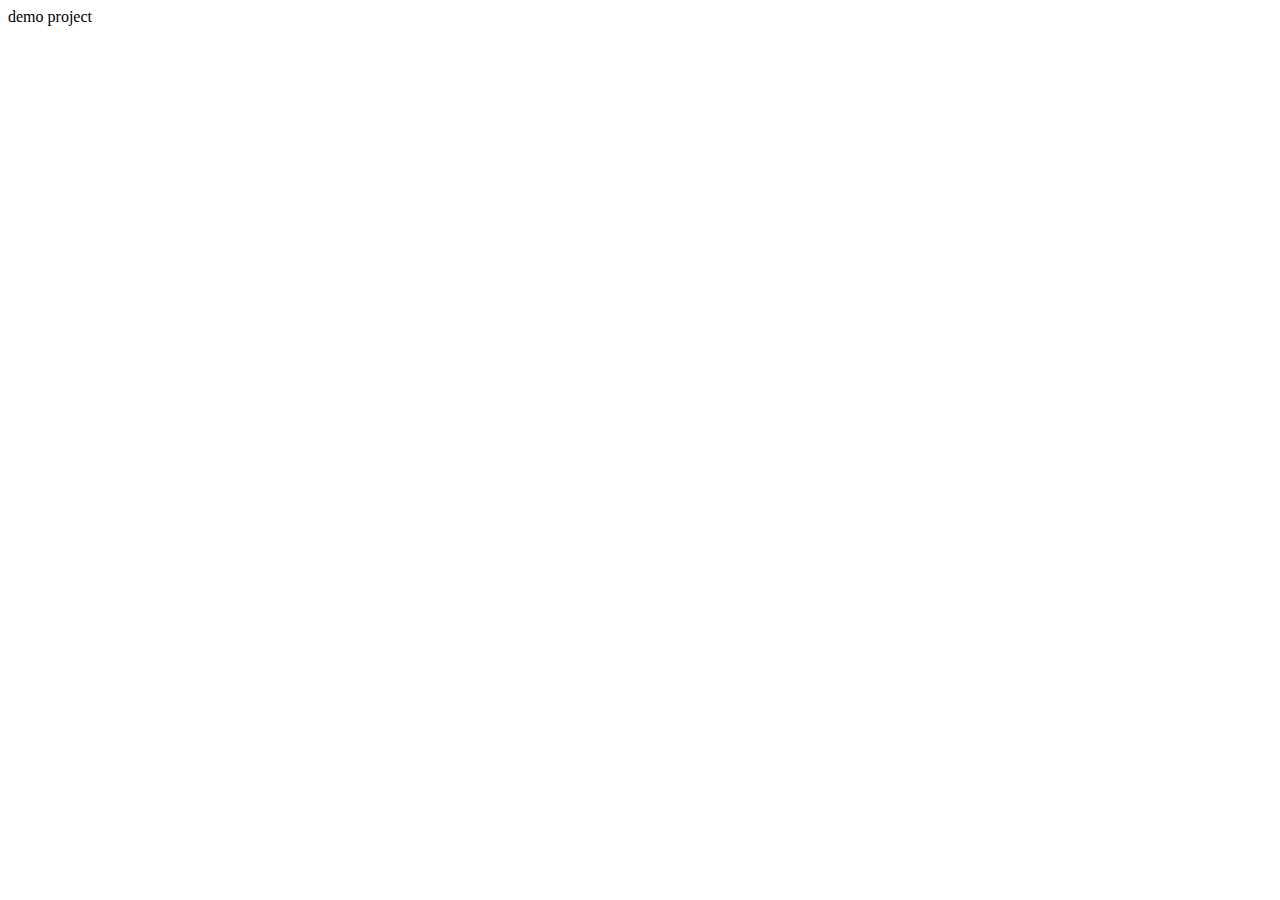
==== index.html @ 445aabf1 "Initial commit" ====
<!DOCTYPE html>
<html lang="en">
<head>
    <meta charset="UTF-8">
    <meta name="viewport" content="width=device-width, initial-scale=1.0">
    <meta http-equiv="X-UA-Compatible" content="ie=edge">
    <title>Document</title>
</head>
<body>
    demo project    
</body>
</html>
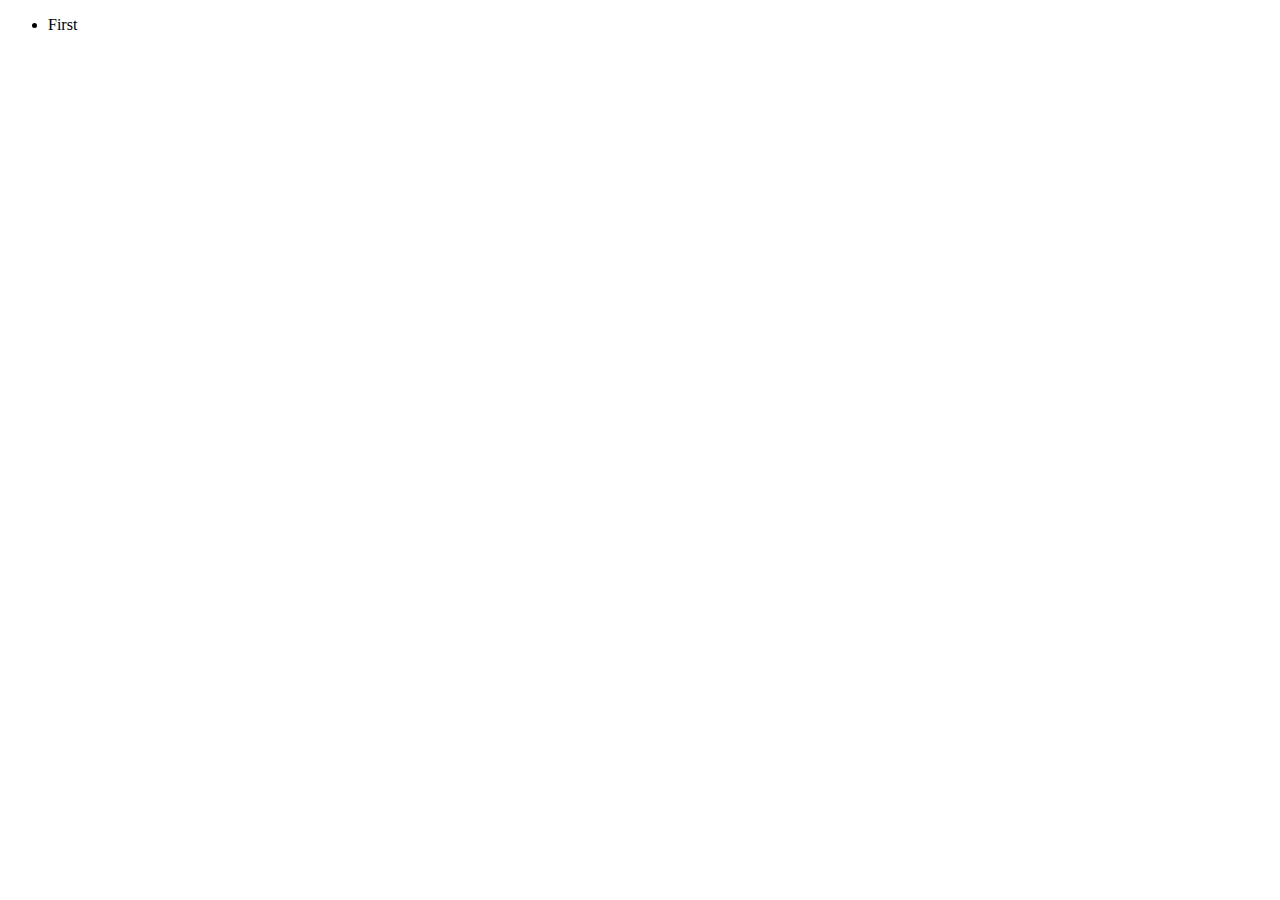
==== commit 9a11d7c7: "First update" ====
--- a/index.html
+++ b/index.html
@@ -7,6 +7,9 @@
     <title>Document</title>
 </head>
 <body>
-    demo project    
+    <ul>
+        <li>First</li>
+        
+    </ul>   
 </body>
 </html>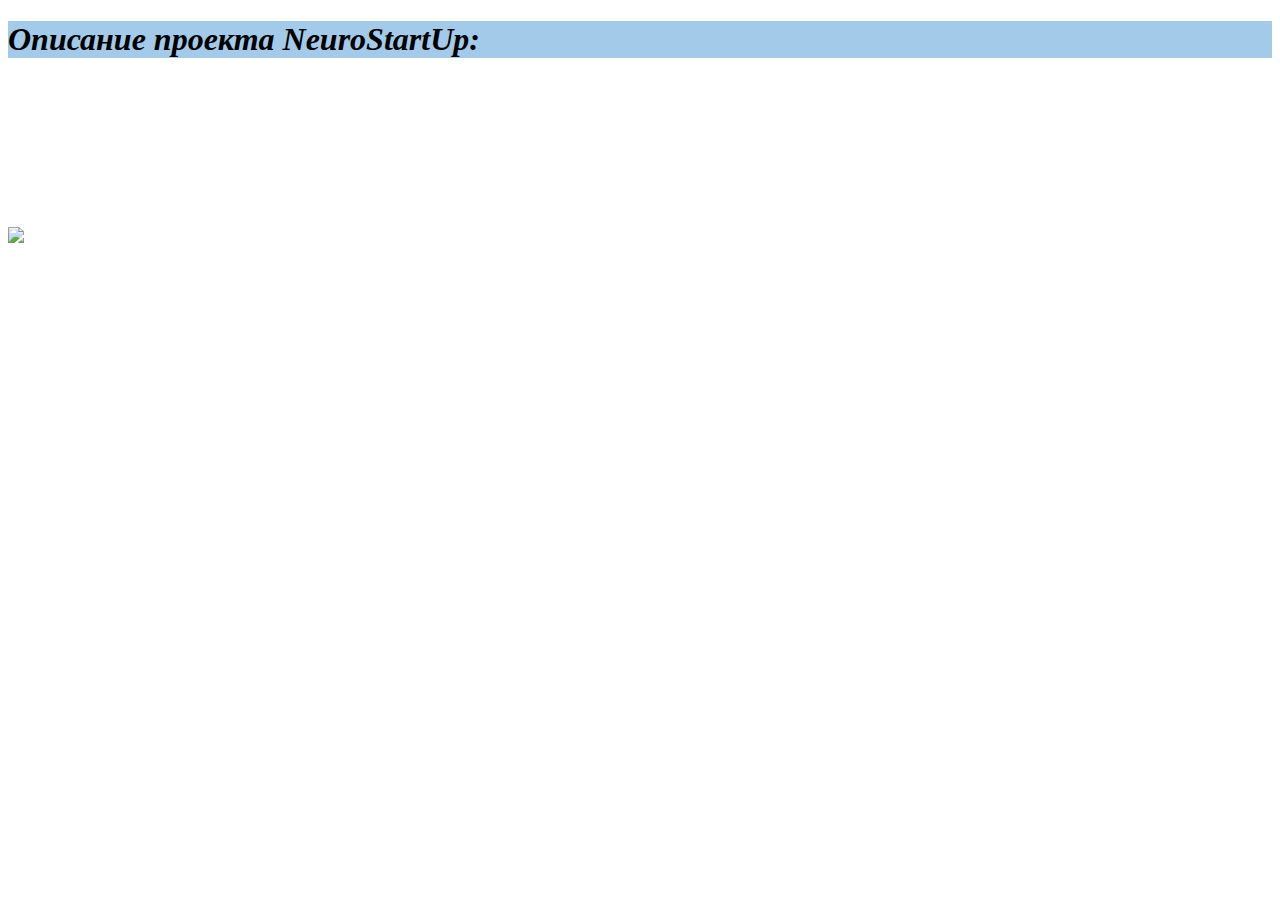
==== commit c205f0db: "Release" ====
--- a/index.html
+++ b/index.html
@@ -5,11 +5,20 @@
     <meta name="viewport" content="width=device-width, initial-scale=1.0">
     <meta http-equiv="X-UA-Compatible" content="ie=edge">
     <title>Document</title>
+    <link rel="stylesheet" type="text/css" href="/style.css">
 </head>
 <body>
+    <h1>Описание проекта NeuroStartUp:</h1>
+
+   <p style="text-indent: 25px;"> NeuroStartUp — динамически развивающийся стартап, специализирующийся на поиске с использованием
+    новейших технологий искусственного интеллекта. Наши преимущества:</p>
     <ul>
-        <li>First</li>
-        
-    </ul>   
+     <li>Высокая точность поиска</li>
+     <li>Высокая скорость поиска</li>
+     <li>Низкая цена</li>
+    </ul>
+      <h3>Логотип:
+      </h3>
+      <img src="https://camo.githubusercontent.com/ace14ee894d150192a7b05b12410738aa65528da742bbce69315a5f441320ea7/68747470733a2f2f692e696d6775722e636f6d2f495a4f525769492e706e67"> 
 </body>
 </html>--- a/style.css
+++ b/style.css
@@ -0,0 +1,21 @@
+h1 {font-style:italic;
+    color: rgb(0, 0, 0);
+    background-color: rgb(164, 202, 233)
+}
+
+ h3 {font-style: italic;
+         color: rgb(255, 255, 255)
+}
+
+body {
+     
+    background-image: url("back.jpg");
+   }
+   
+ p {
+     color: rgb(255, 255, 255);
+}
+
+ ul {
+     color: rgb(255, 255, 255);
+}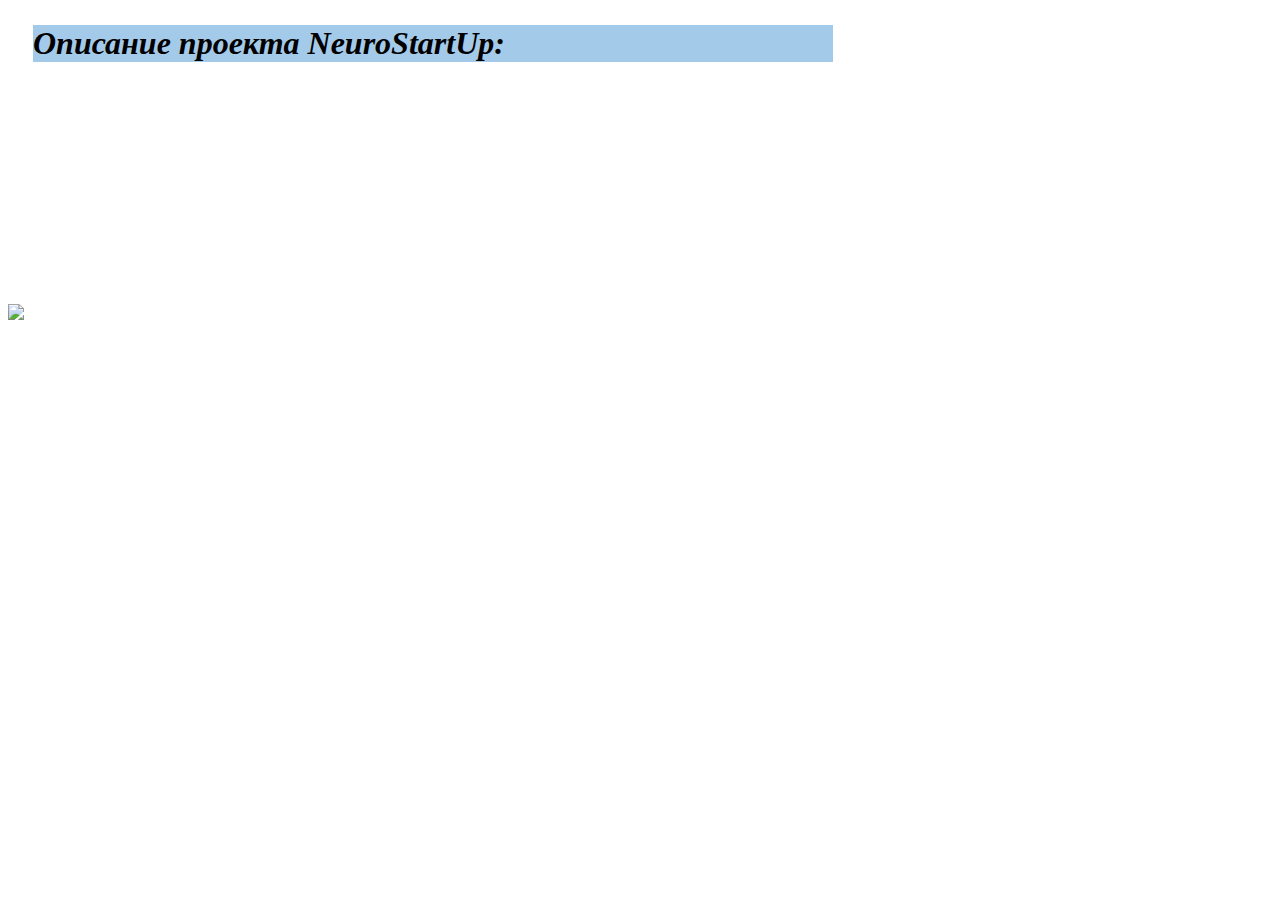
==== commit a590097e: "Release-2" ====
--- a/index.html
+++ b/index.html
@@ -6,11 +6,12 @@
     <meta http-equiv="X-UA-Compatible" content="ie=edge">
     <title>Document</title>
     <link rel="stylesheet" type="text/css" href="/style.css">
+  
 </head>
 <body>
     <h1>Описание проекта NeuroStartUp:</h1>
 
-   <p style="text-indent: 25px;"> NeuroStartUp — динамически развивающийся стартап, специализирующийся на поиске с использованием
+   <p style="text-indent: 35px;"> NeuroStartUp — динамически развивающийся стартап, специализирующийся на поиске с использованием
     новейших технологий искусственного интеллекта. Наши преимущества:</p>
     <ul>
      <li>Высокая точность поиска</li>
--- a/style.css
+++ b/style.css
@@ -1,10 +1,14 @@
 h1 {font-style:italic;
     color: rgb(0, 0, 0);
-    background-color: rgb(164, 202, 233)
+    background-color: rgb(164, 202, 233);
+    margin: 25px;
+    width: 800px;
 }
 
- h3 {font-style: italic;
-         color: rgb(255, 255, 255)
+ h3 {
+     font-style: italic;
+     color: rgb(255, 255, 255);
+     margin: 25px;
 }
 
 body {
@@ -14,8 +18,10 @@
    
  p {
      color: rgb(255, 255, 255);
+     width: 800px;
 }
 
  ul {
+     margin: 40px;
      color: rgb(255, 255, 255);
 }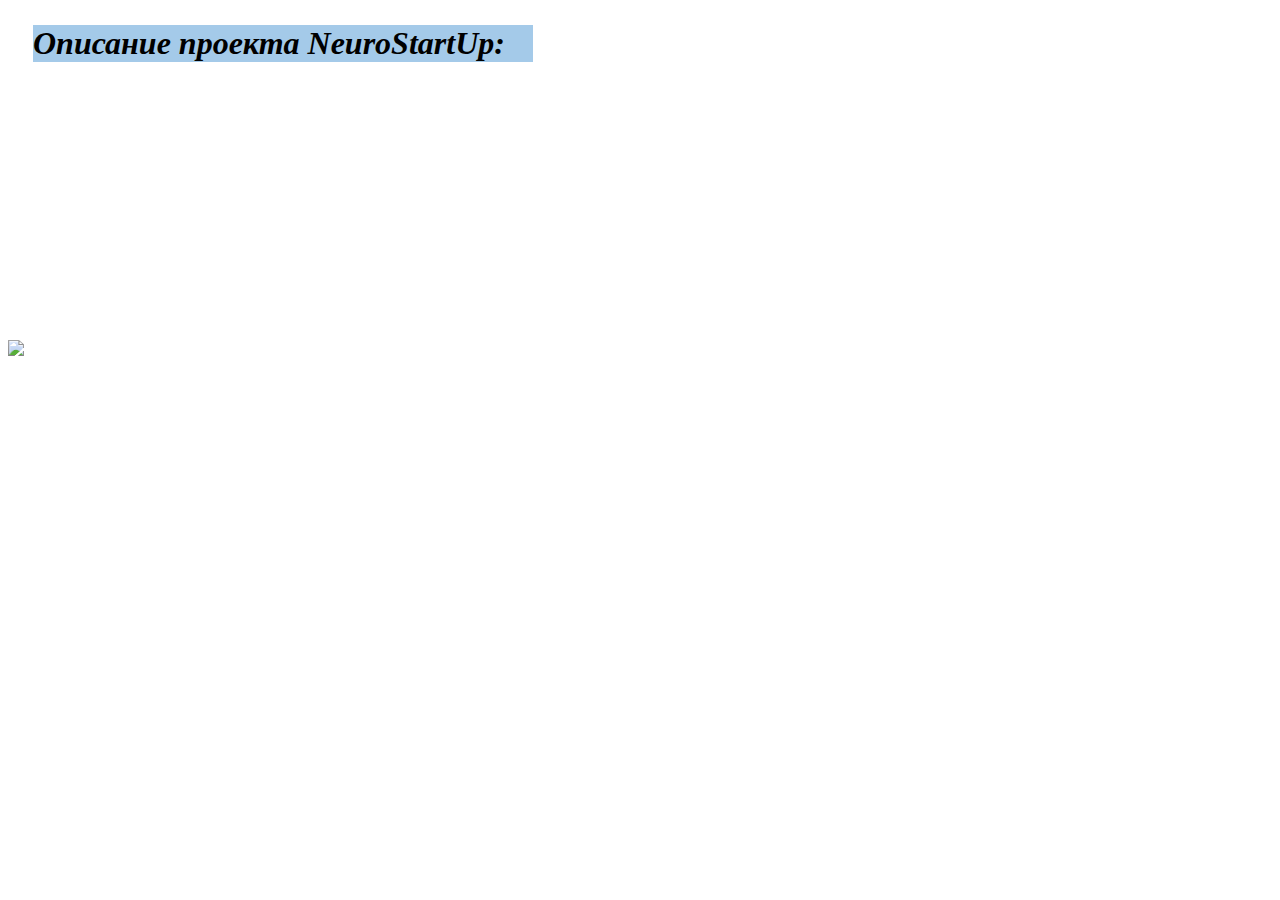
==== commit c7566668: "AzNavyrJob" ====
--- a/index.html
+++ b/index.html
@@ -1,11 +1,11 @@
 <!DOCTYPE html>
-<html lang="en">
+<html lang="ru">
 <head>
     <meta charset="UTF-8">
     <meta name="viewport" content="width=device-width, initial-scale=1.0">
     <meta http-equiv="X-UA-Compatible" content="ie=edge">
     <title>Document</title>
-    <link rel="stylesheet" type="text/css" href="/style.css">
+    <link rel="stylesheet" type="text/css" href="style.css">
   
 </head>
 <body>
--- a/style.css
+++ b/style.css
@@ -2,7 +2,7 @@
     color: rgb(0, 0, 0);
     background-color: rgb(164, 202, 233);
     margin: 25px;
-    width: 800px;
+    width: 500px;
 }
 
  h3 {
@@ -18,10 +18,12 @@
    
  p {
      color: rgb(255, 255, 255);
-     width: 800px;
+     width: 400px;
+     
 }
 
  ul {
      margin: 40px;
      color: rgb(255, 255, 255);
-}+}
+
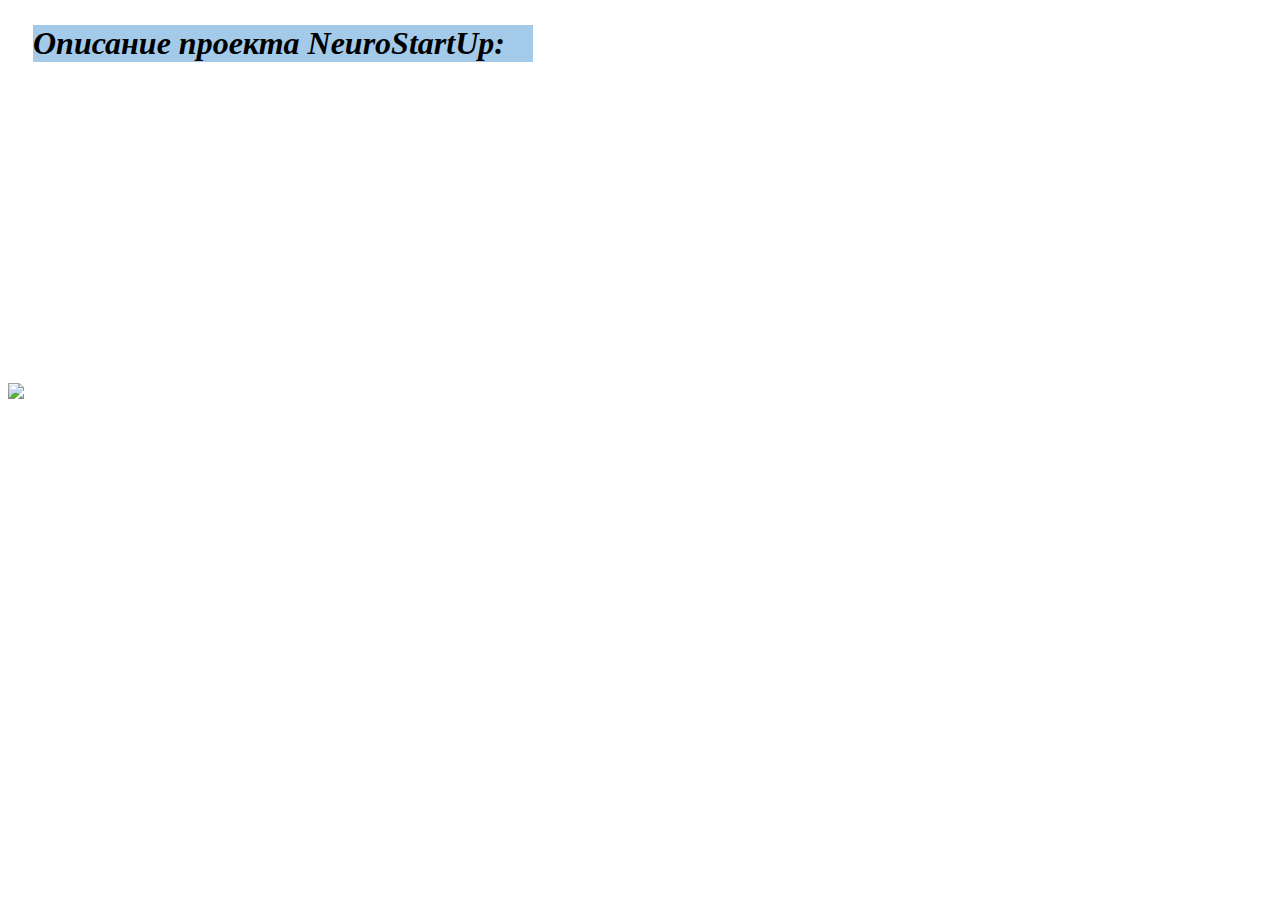
==== commit 896c08e5: "edem commit" ====
--- a/index.html
+++ b/index.html
@@ -18,6 +18,7 @@
      <li>Высокая скорость поиска</li>
      <li>Низкая цена</li>
     </ul>
+    <p>Наш проект</p>
       <h3>Логотип:
       </h3>
       <img src="https://camo.githubusercontent.com/ace14ee894d150192a7b05b12410738aa65528da742bbce69315a5f441320ea7/68747470733a2f2f692e696d6775722e636f6d2f495a4f525769492e706e67"> 
